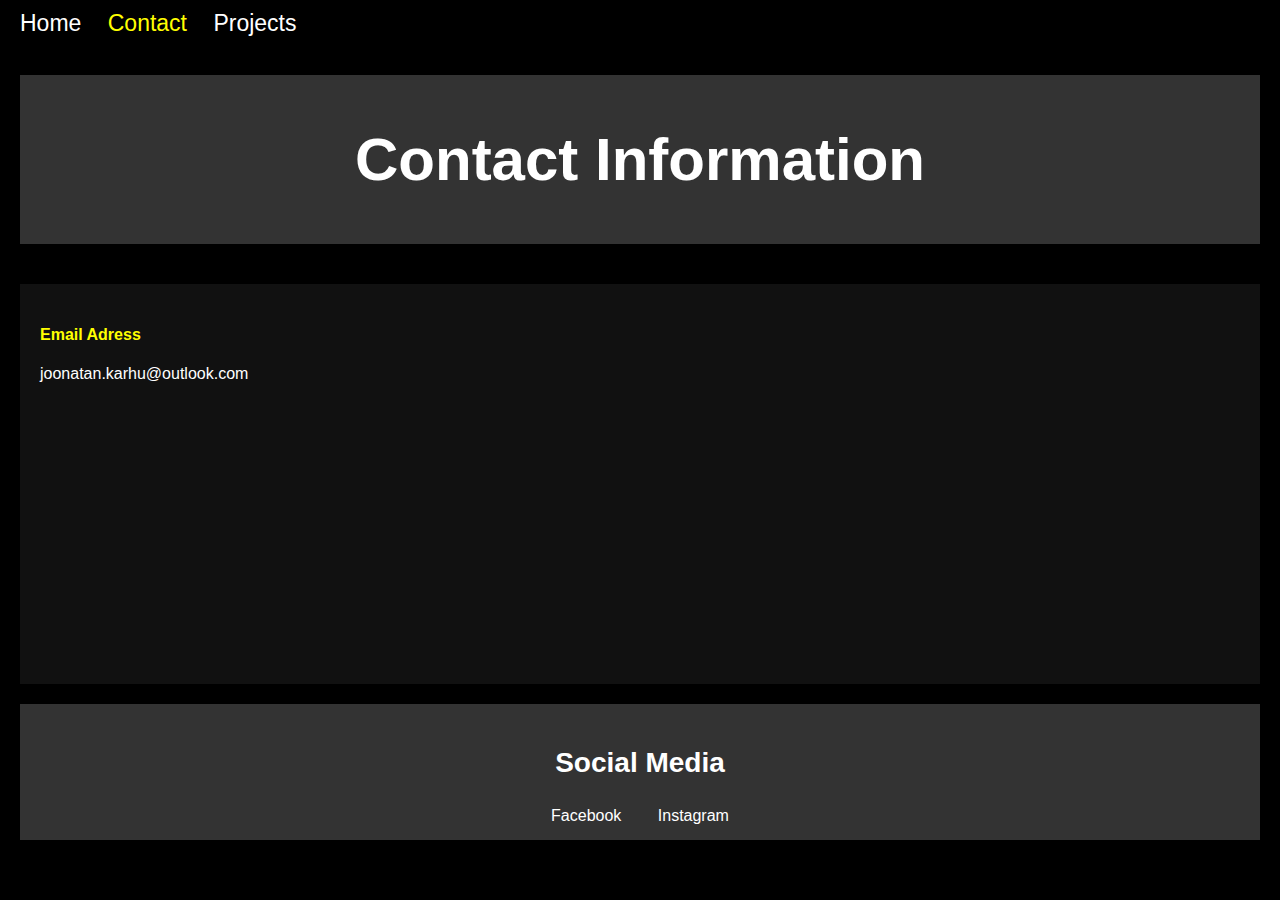
==== contact.html @ 3b11cf12 "Add files via upload" ====
<!DOCTYPE html>
<html lang="en">
	<head>
		<title>Contact Me</title>
		<link rel="stylesheet" type="text/css" href="css/contact.css">
		<meta charset="UTF-8">
		<meta name="viewport" content="width=device-width, initial-scale=1">
	</head>
	<body>
		<div class="navigation">
			<a href="index.html">Home</a>
			<a href="contact.html" class="active">Contact</a>
			<a href="projects.html">Projects</a>
		</div>
		<div class="header">
			<h1>Contact Information</h1>
		</div>
		<div class="contact-info">
			<h4>Email Adress</h4>
			<p>joonatan.karhu@outlook.com</p>
		</div>
	</body>
	<footer>
		<h3>Social Media</h3>
		<a href="https://www.facebook.com/profile.php?id=100007507038923" target="_blank">Facebook</a>
		<a href="https://www.instagram.com/joonatan.k/" target="_blank">Instagram</a>
	</footer>
</html>
---- css/contact.css ----
* {
	box-sizing: border-box;
}

body {
	font-family: sans-serif;
	margin: 0;
	color: white;
	background-color: black;
}

h3 {
	color: white;
	font-size: 28px;
}

h4 {
	color: yellow;
}

div li {
	list-style: none;
}

a {
	color: white;
}

footer {
	padding: 15px;
	text-align: center;
	background-color: #333;
	margin-bottom: 0;
	margin: 20px;
}

footer a {
	text-decoration: none;
	color: white;
	padding: 6px;
	margin: 10px;
}

footer a:hover {
	color: yellow;
}

.header {
	padding: 10px;
	margin: 20px;
	text-align: center;
	background-color: #333;
	color: white;
	font-size: 30px;
}

.navigation {
	background-color: black;
	height: 55px;
	position: sticky;
	top: 0px;
	padding: 10px;
	font-size: 23px;
}

.navigation .active {
	color: yellow;
}

.navigation a {
	color: white;
	margin: 3px;
	text-decoration: none;
	text-align: center;
	background-color: black;
	padding: 7px;
}

.navigation a:hover {
	color: yellow;
}

.contact-info {
	height: 400px;
	text-align: left;
	padding: 20px;
	background-color: #111;
	margin-top: 40px;
	margin-left: 20px;
	margin-right: 20px;
	margin-bottom: 20px;
}
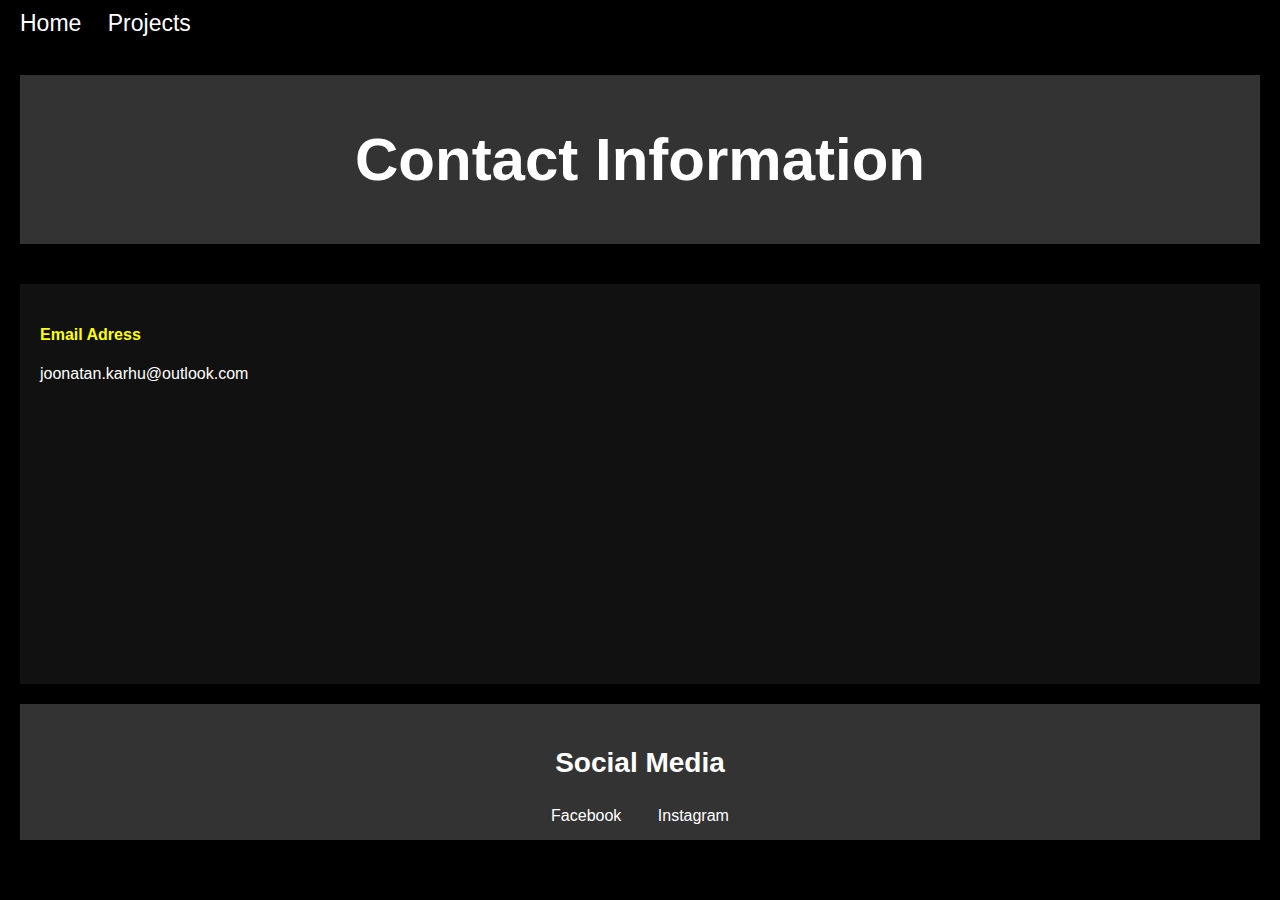
==== commit cc38d6c4: "Update contact.html" ====
--- a/contact.html
+++ b/contact.html
@@ -8,9 +8,8 @@
 	</head>
 	<body>
 		<div class="navigation">
-			<a href="index.html">Home</a>
-			<a href="contact.html" class="active">Contact</a>
-			<a href="projects.html">Projects</a>
+			<a href="index.html" class="float-left">Home</a>
+			<a href="projects.html" class="float-left">Projects</a>
 		</div>
 		<div class="header">
 			<h1>Contact Information</h1>
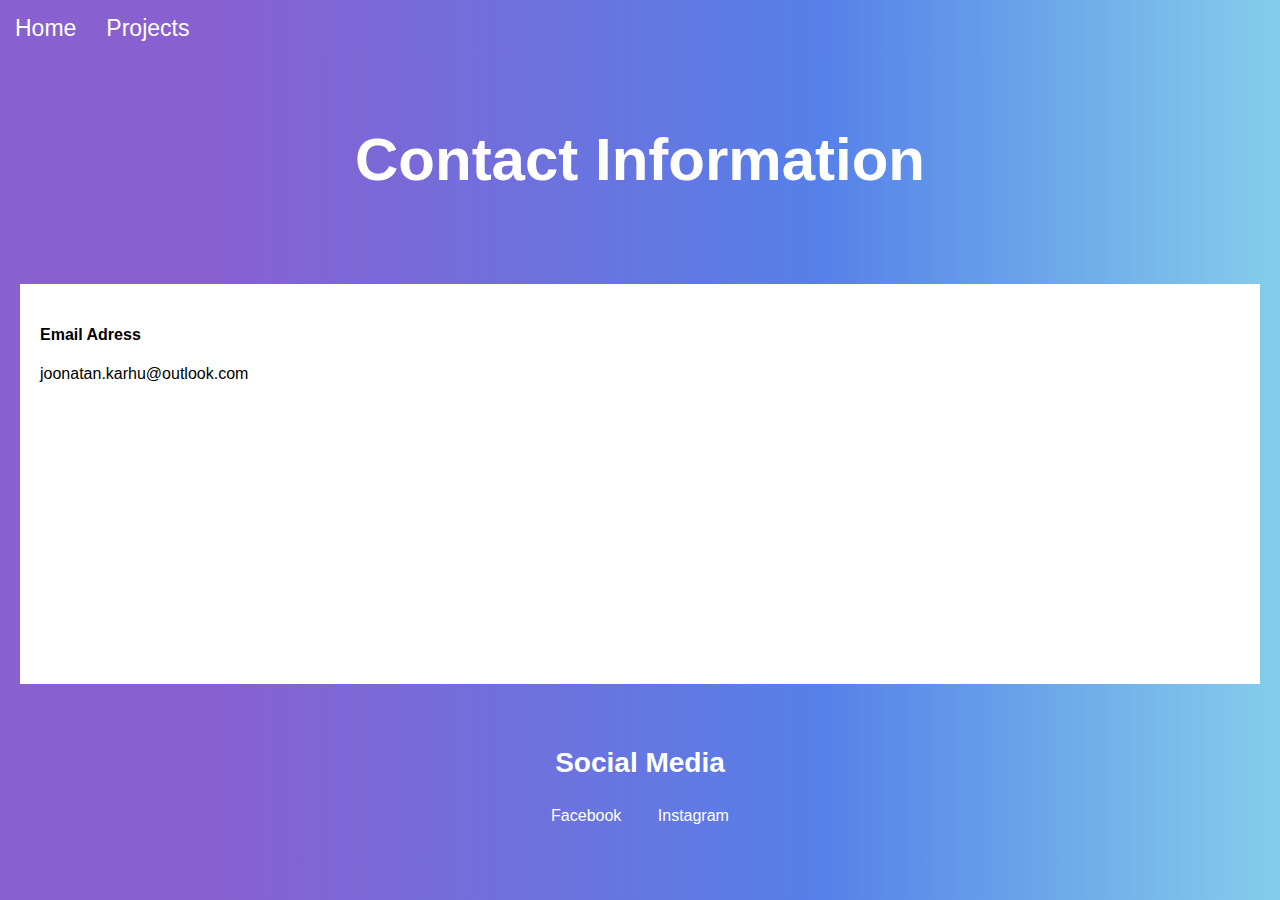
==== commit a86d4a74: "Update" ====
--- a/contact.html
+++ b/contact.html
@@ -5,6 +5,7 @@
 		<link rel="stylesheet" type="text/css" href="css/contact.css">
 		<meta charset="UTF-8">
 		<meta name="viewport" content="width=device-width, initial-scale=1">
+		<link rel="shortcut icon" href="images/favicons/my_favicon.png" type="image/png">
 	</head>
 	<body>
 		<div class="navigation">
--- a/css/contact.css
+++ b/css/contact.css
@@ -5,17 +5,30 @@
 body {
 	font-family: sans-serif;
 	margin: 0;
-	color: white;
-	background-color: black;
+	background: rgb(136,96,208);
+	background: linear-gradient(90deg, rgba(136,96,208,1) 17%, rgba(86,128,233,1) 64%, rgba(132,206,235,1) 100%, rgba(90,185,234,1) 100%, rgba(193,200,228,1) 100%);
+}
+
+@media screen and (max-width: 700px) {
+	.content-main-row, .navigation {
+		flex-direction: column;
+	}
+}
+
+@media screen and (max-width: 600px) {
+	.navigation .navigation a{
+		float: none;
+		width: 100%;
+	}
 }
 
 h3 {
+	font-size: 28px;
 	color: white;
-	font-size: 28px;
 }
 
 h4 {
-	color: yellow;
+	color: black;
 }
 
 div li {
@@ -26,10 +39,18 @@
 	color: white;
 }
 
+
+.float-left {
+	float: left;
+}
+
+.float-right {
+	float: right;
+}
+
 footer {
 	padding: 15px;
 	text-align: center;
-	background-color: #333;
 	margin-bottom: 0;
 	margin: 20px;
 }
@@ -42,49 +63,54 @@
 }
 
 footer a:hover {
-	color: yellow;
+	color: black;
 }
 
 .header {
 	padding: 10px;
 	margin: 20px;
 	text-align: center;
-	background-color: #333;
 	color: white;
 	font-size: 30px;
 }
 
 .navigation {
-	background-color: black;
+	overflow: hidden;
+	display: block;
 	height: 55px;
+	width: 100%;
 	position: sticky;
 	top: 0px;
-	padding: 10px;
 	font-size: 23px;
-}
-
-.navigation .active {
-	color: yellow;
+	background: rgb(136,96,208);
+	background: linear-gradient(90deg, rgba(136,96,208,1) 17%, rgba(86,128,233,1) 64%, rgba(132,206,235,1) 100%, rgba(90,185,234,1) 100%, rgba(193,200,228,1) 100%);
 }
 
 .navigation a {
 	color: white;
-	margin: 3px;
+	margin: 10px;
 	text-decoration: none;
 	text-align: center;
-	background-color: black;
-	padding: 7px;
+	padding: 5px;
 }
 
 .navigation a:hover {
-	color: yellow;
+	color: black;
+}
+
+.float-left {
+	float: left;
+}
+
+.float-right {
+	float: right;
 }
 
 .contact-info {
 	height: 400px;
 	text-align: left;
 	padding: 20px;
-	background-color: #111;
+	background-color: white;
 	margin-top: 40px;
 	margin-left: 20px;
 	margin-right: 20px;
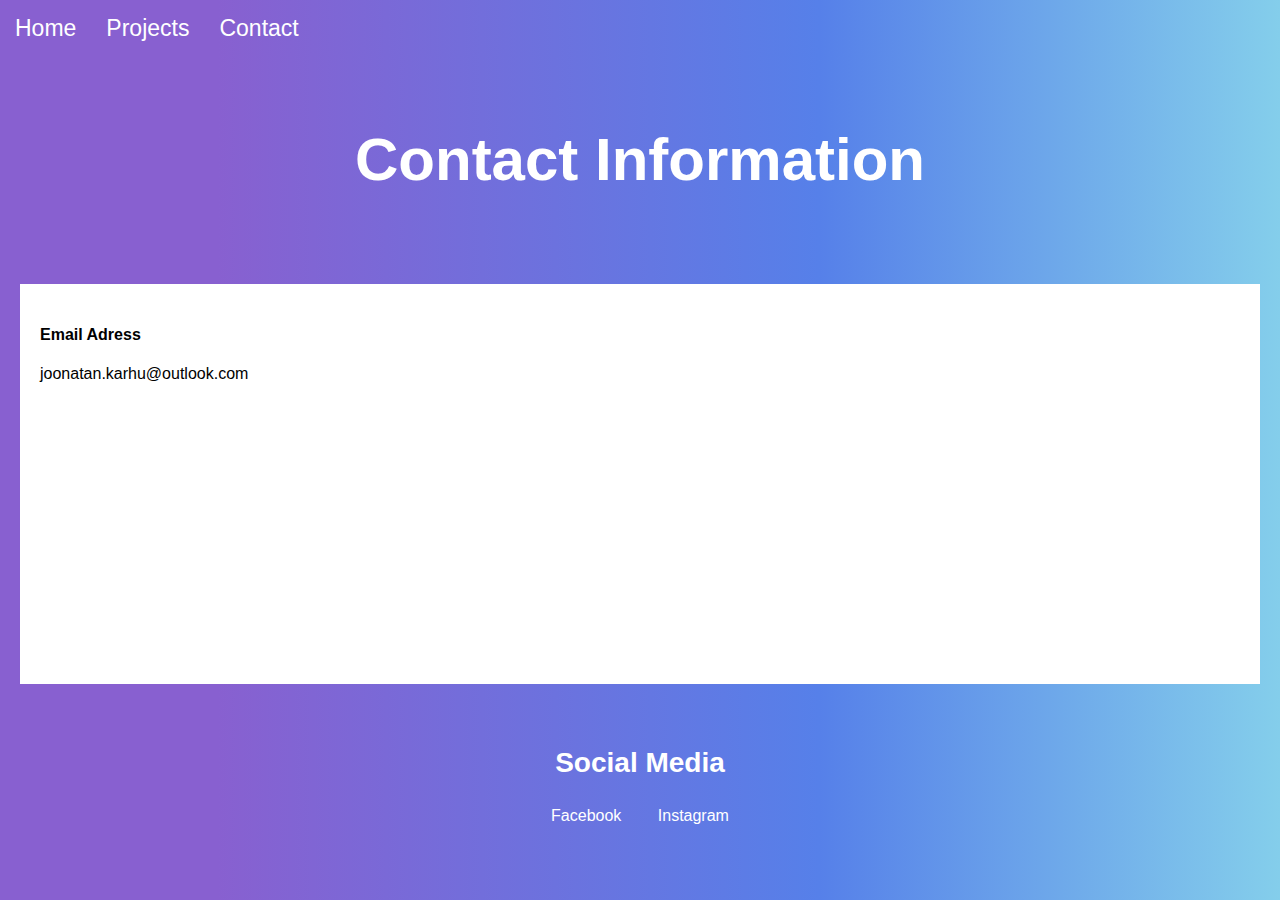
==== commit 8444756d: "RWD update" ====
--- a/contact.html
+++ b/contact.html
@@ -11,6 +11,7 @@
 		<div class="navigation">
 			<a href="index.html" class="float-left">Home</a>
 			<a href="projects.html" class="float-left">Projects</a>
+			<a href="contact.html" class="float-left">Contact</a>
 		</div>
 		<div class="header">
 			<h1>Contact Information</h1>
